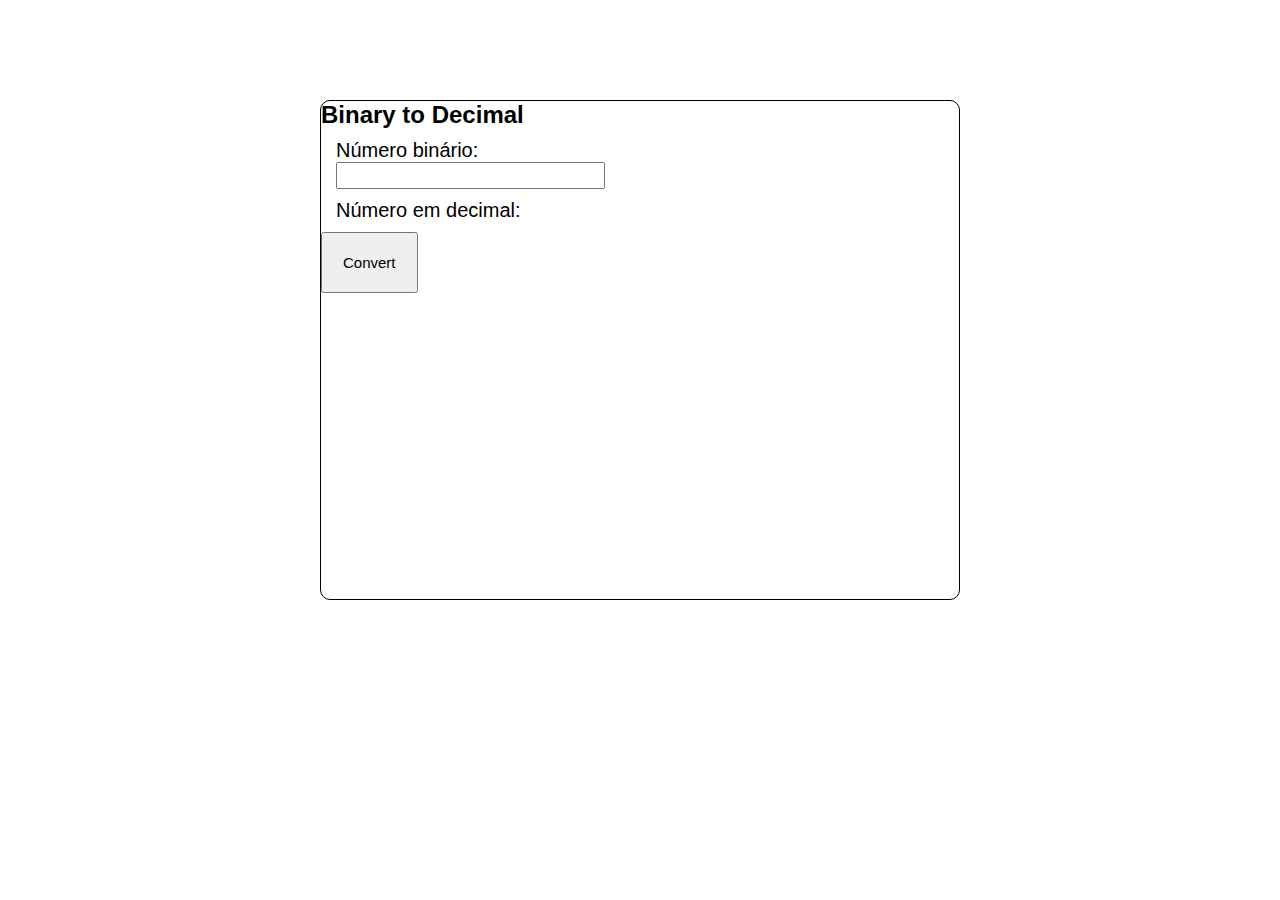
==== bin2dec/index.html @ 0facc2d1 "first commit" ====
<!DOCTYPE html>
<html lang="en">
<head>
    <meta charset="UTF-8">
    <meta http-equiv="X-UA-Compatible" content="IE=edge">
    <meta name="viewport" content="width=device-width, initial-scale=1.0">
    <title>Estudos JavaScript</title>
    <link rel="stylesheet" href="styles.css">
</head>
<body>

    <section>
        <form>
            <div class="app">
                
                <h2>Binary to Decimal</h2>
                <div class="numeros">
                    <label for="binary">Número binário: </label>
                    <br>
                    <input type="text" id="binary" name="binary">
                </div>
            
                <div class="numeros">
                    <label for="decimal">Número em decimal: </label>
                    <br>
                    <div class="decimal"></div>
                </div>
                
                <button onclick="convert()">Convert</button>
            </div>
            
        </form>
    </section>


    <script src="scripts-constructor_functions.js"></script>
</body>
</html>
---- bin2dec/styles.css ----
* {
    margin: 0;
    padding: 0;
    box-sizing: border-box;
}

body {
    font-family: sans-serif;
}

label {
    font-size: 20px;
}

input {
    font-size: 20px;
}

button {
    
    padding: 20px;
    font-size: 15px;
    margin: 0 auto;
    text-align: center;
}
.numeros {
    margin: 10px 15px;
    
}
.app {
    margin: 0 auto;
    border: 1px solid;
    border-radius: 10px;
    width: 50%;
    height: 500px;
    margin-top: 100px;
}

.resultado {
    border: 1px solid;
    height: 50px;
    width: 200px;
    font-size: 40px;
    margin: 17px;
    
}
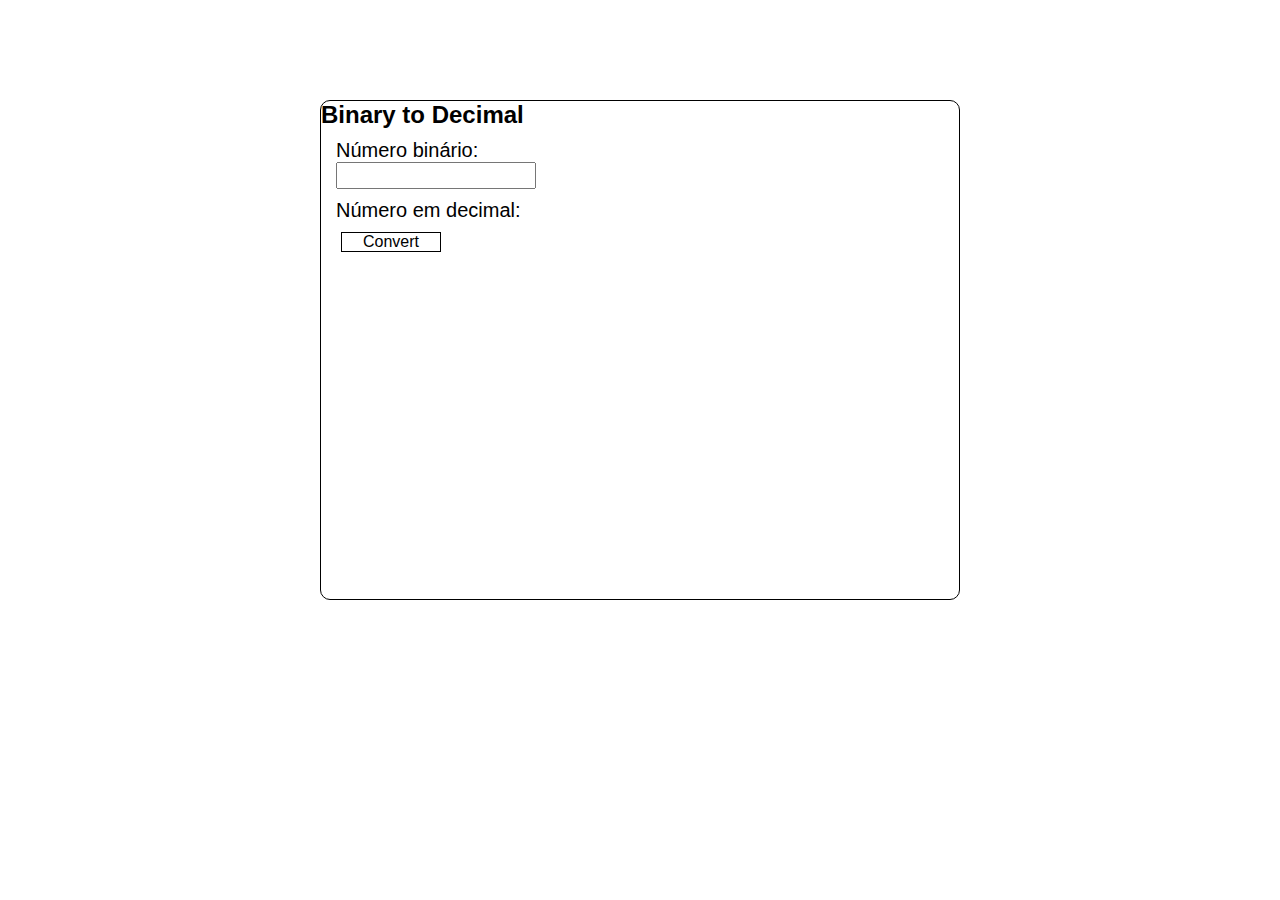
==== commit 35e24a9c: "Second commit" ====
--- a/bin2dec/index.html
+++ b/bin2dec/index.html
@@ -26,13 +26,13 @@
                     <div class="decimal"></div>
                 </div>
                 
-                <button onclick="convert()">Convert</button>
+                <div id="btn" type="button">Convert</div>
             </div>
             
         </form>
     </section>
 
 
-    <script src="scripts-constructor_functions.js"></script>
+    <script src="scripts.js"></script>
 </body>
 </html>--- a/bin2dec/styles.css
+++ b/bin2dec/styles.css
@@ -12,15 +12,16 @@
     font-size: 20px;
 }
 
-input {
+.app .numeros input {
     font-size: 20px;
+    width: 200px;
 }
 
-button {
+.app button {
     
     padding: 20px;
     font-size: 15px;
-    margin: 0 auto;
+    margin: 18px;
     text-align: center;
 }
 .numeros {
@@ -35,6 +36,21 @@
     height: 500px;
     margin-top: 100px;
 }
+.app #btn {
+    border: 1px solid;
+    width: 100px;
+    text-align: center;
+    margin: 0 20px;
+}
+.app #btn:hover {
+    border: 1px solid;
+    width: 100px;
+    text-align: center;
+    margin: 0 25px;
+    background-color: black;
+    color: white;
+    cursor: pointer;
+}
 
 .resultado {
     border: 1px solid;
